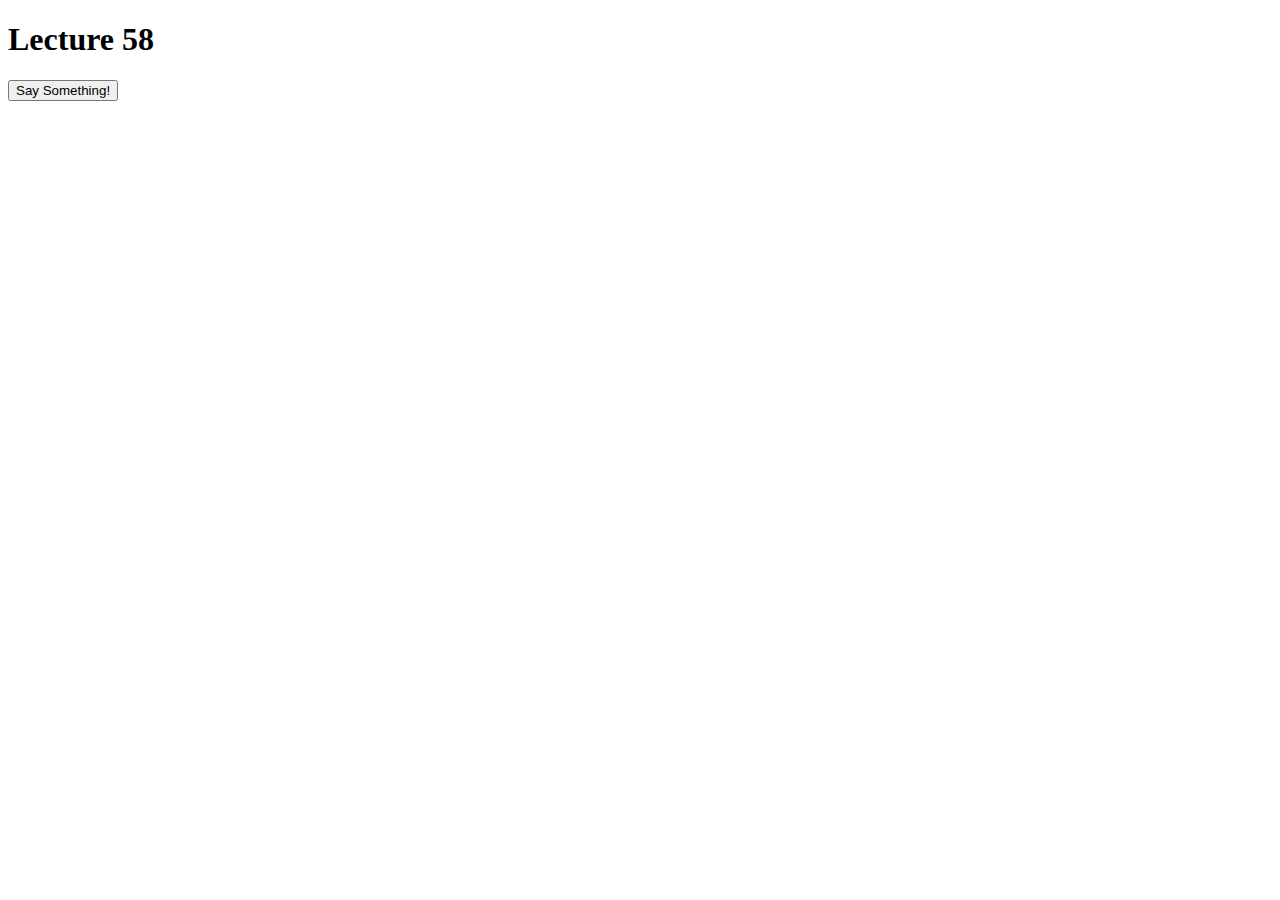
==== index.html @ e627eb81 "Create index.html" ====
<!doctype html>
<html lang="en">
  <head>
    <meta charset="utf-8">
    <script src="js/ajax-utils.js"></script>
    <script src="js/script.js"></script>
  </head>
<body>
  <h1 id="title">Lecture 58</h1>
  
  <p>
    <button>
      Say Something!
    </button>
  </p>

  
  <div id="content"></div>
</body>
</html>
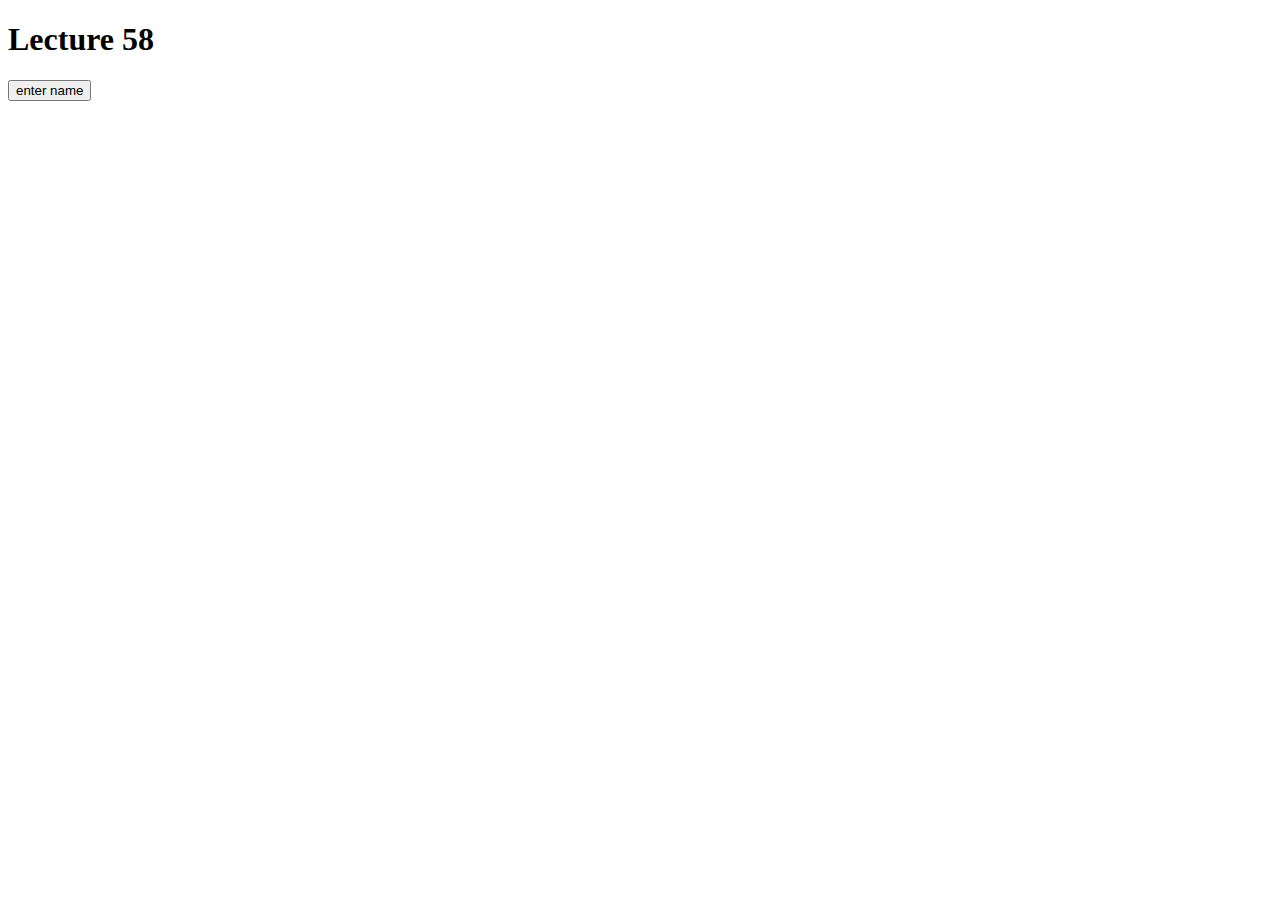
==== commit d83f5add: "Update index.html" ====
--- a/index.html
+++ b/index.html
@@ -10,7 +10,7 @@
   
   <p>
     <button>
-      Say Something!
+      enter name
     </button>
   </p>
 
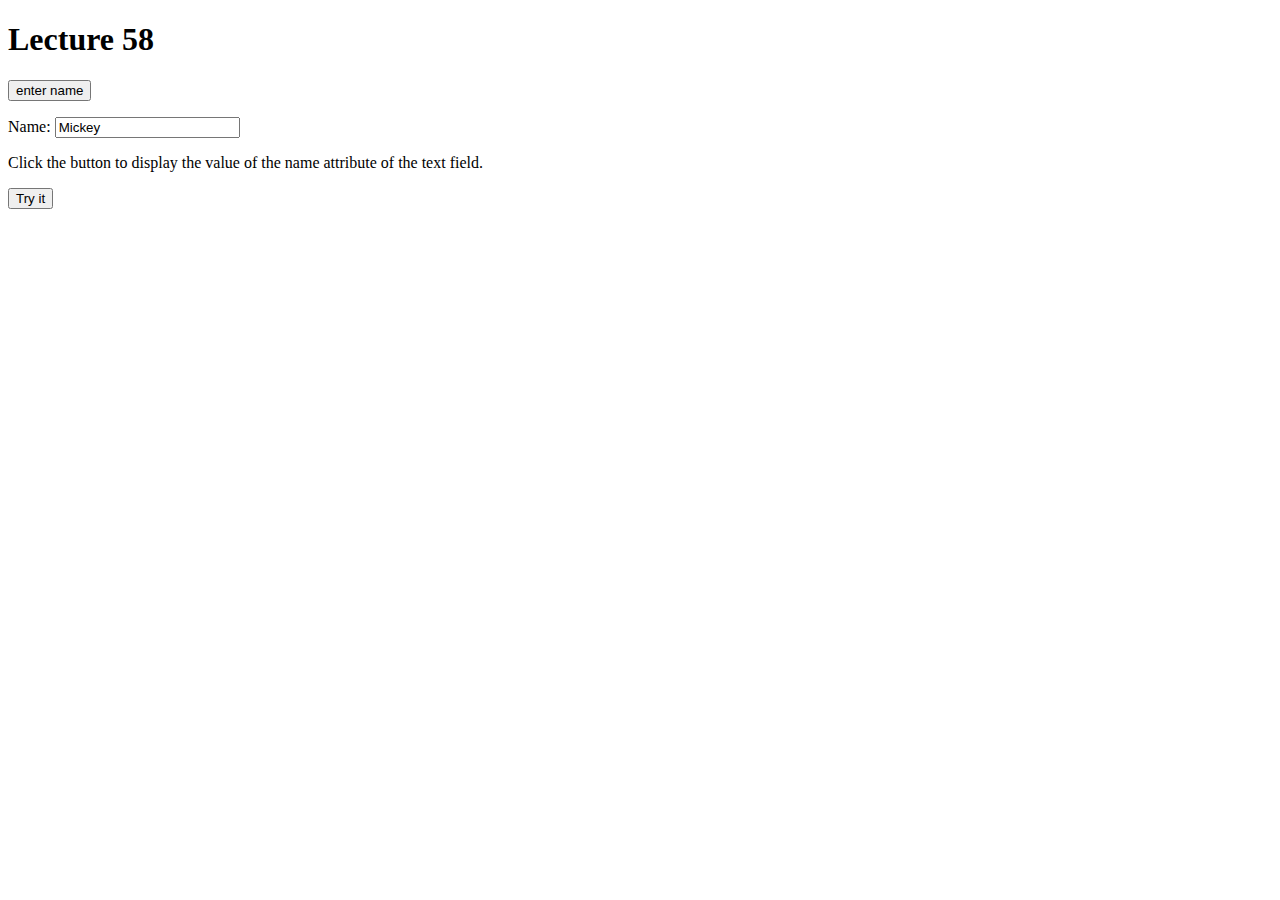
==== commit 14fae0ca: "Update index.html" ====
--- a/index.html
+++ b/index.html
@@ -13,7 +13,13 @@
       enter name
     </button>
   </p>
+Name: <input type="text" id="myText" name="fname" value="Mickey"><br>
 
+<p>Click the button to display the value of the name attribute of the text field.</p>
+
+<button onclick="myFunction()">Try it</button>
+
+<p id="demo"></p>
   
   <div id="content"></div>
 </body>
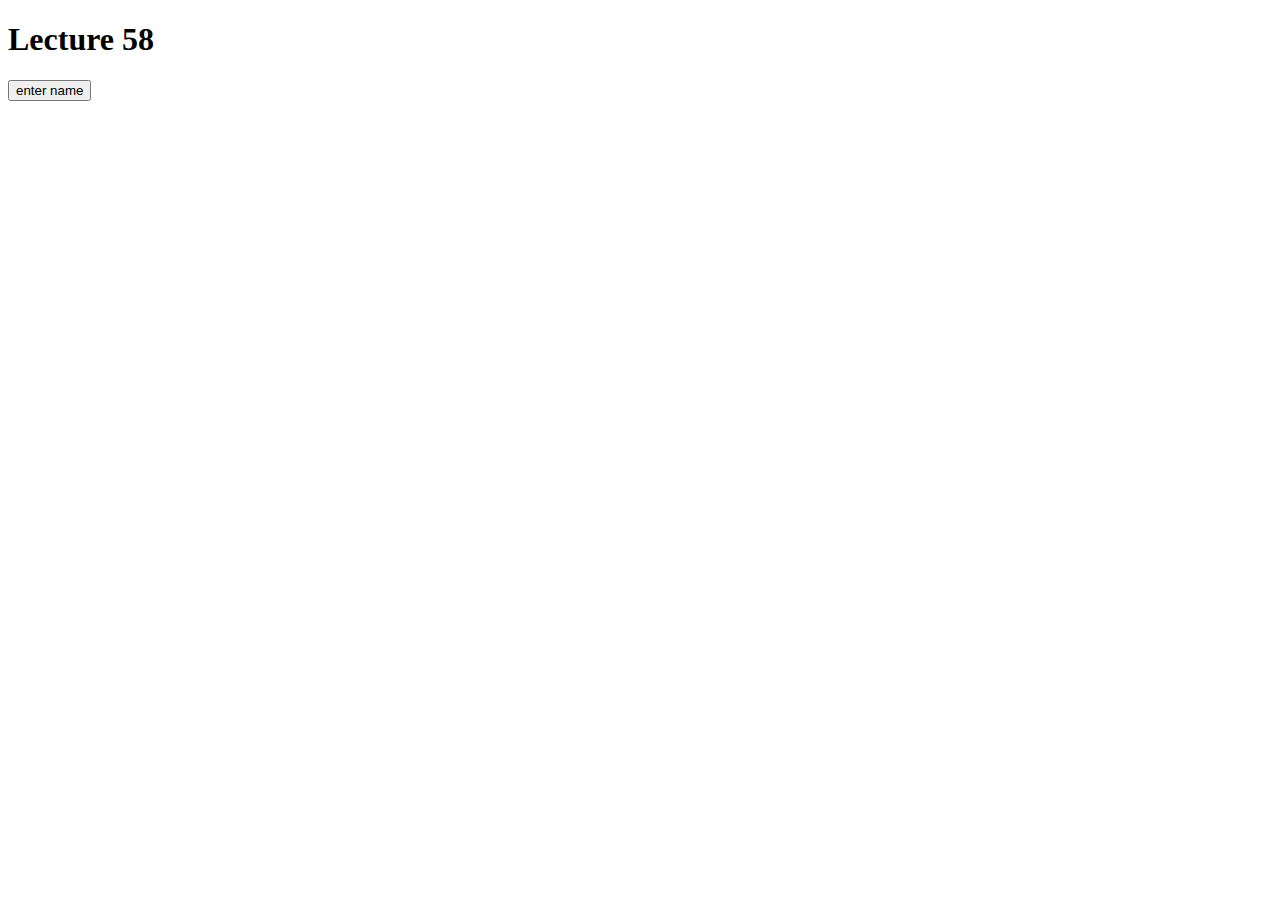
==== commit 41b99305: "Update index.html" ====
--- a/index.html
+++ b/index.html
@@ -13,14 +13,7 @@
       enter name
     </button>
   </p>
-Name: <input type="text" id="myText" name="fname" value="Mickey"><br>
 
-<p>Click the button to display the value of the name attribute of the text field.</p>
-
-<button onclick="myFunction()">Try it</button>
-
-<p id="demo"></p>
-  
   <div id="content"></div>
 </body>
 </html>
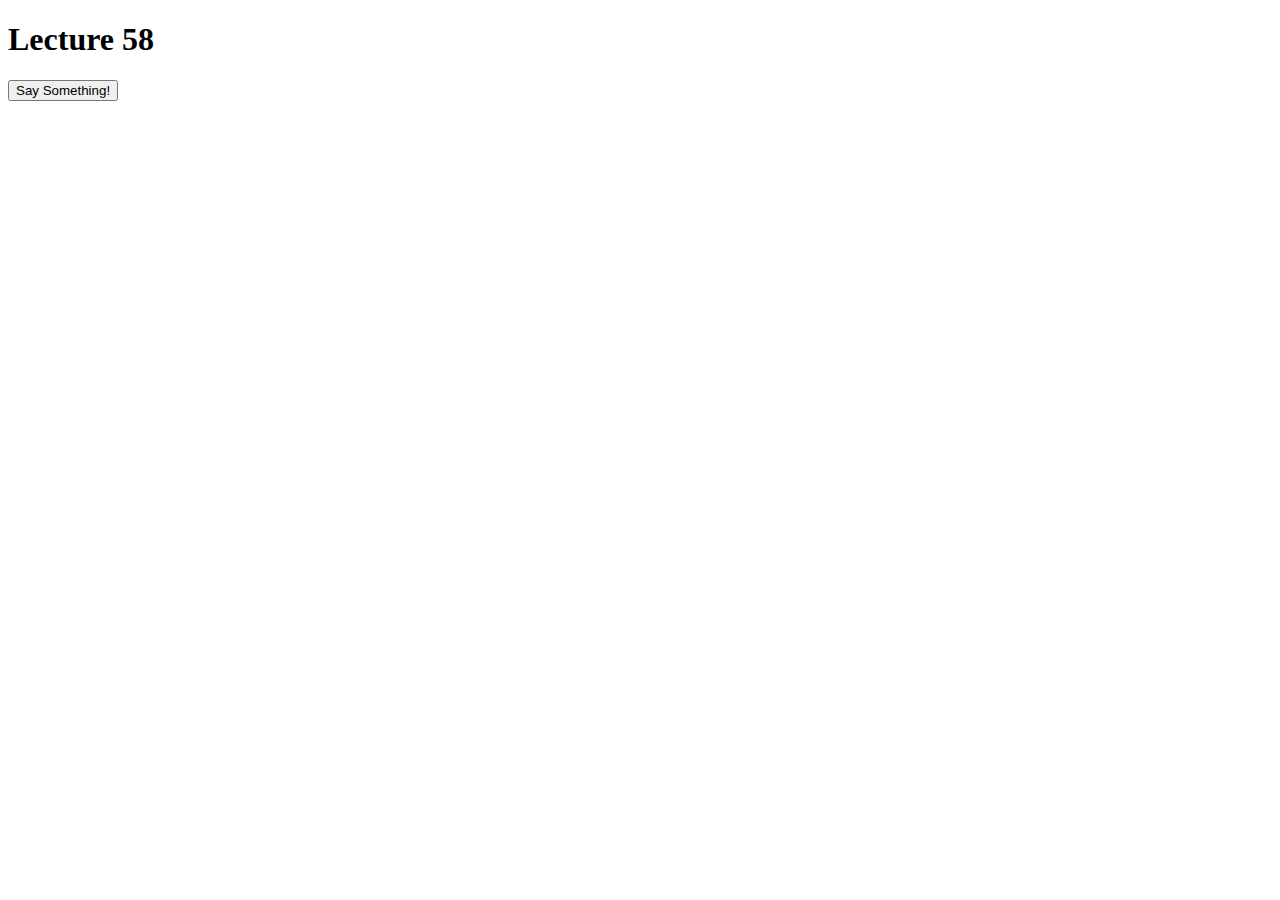
==== commit 5f68938e: "Update index.html" ====
--- a/index.html
+++ b/index.html
@@ -10,10 +10,11 @@
   
   <p>
     <button>
-      enter name
+      Say Something!
     </button>
   </p>
 
+  
   <div id="content"></div>
 </body>
 </html>
